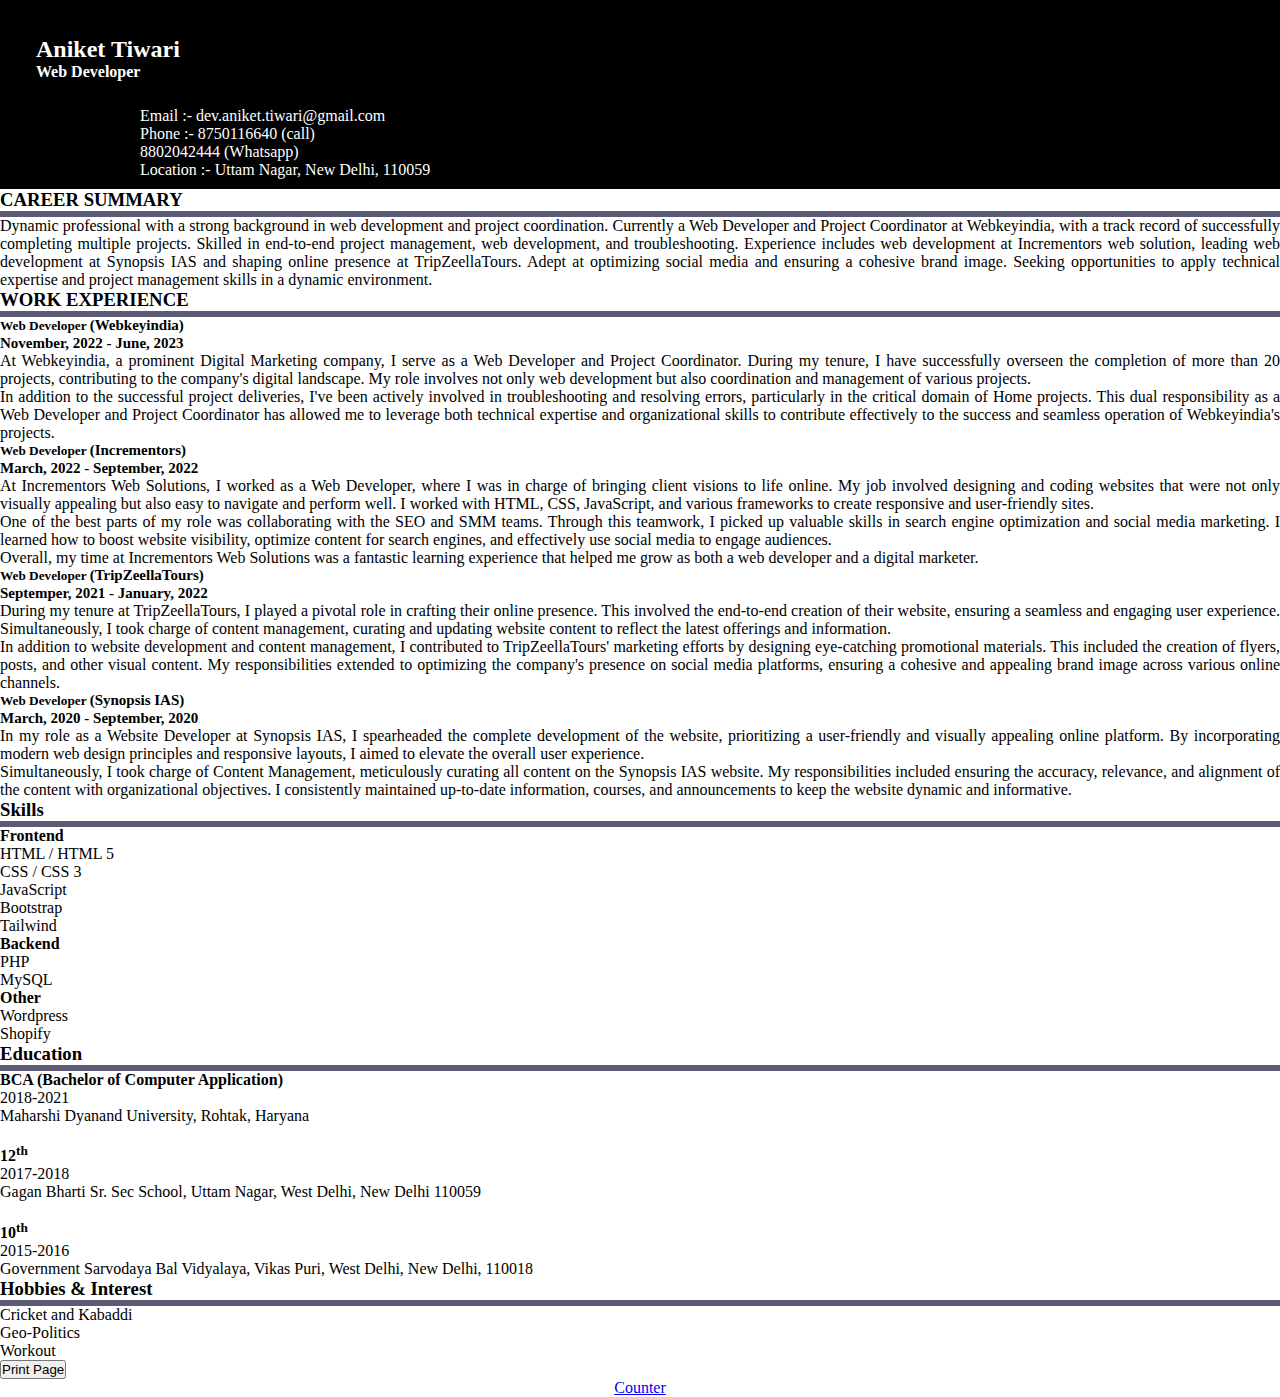
==== resume.html @ b567c7c5 "Update resume.html" ====
<!DOCTYPE html>
<html lang="en">
<head>
  <meta charset="utf-8">
  <meta name="viewport" content="width=device-width, initial-scale=1">
  <title>Aniket Tiwari Resume </title>
  <link href="https://cdn.jsdelivr.net/npm/bootstrap@5.3.2/dist/css/bootstrap.min.css" rel="stylesheet" integrity="sha384-T3c6CoIi6uLrA9TneNEoa7RxnatzjcDSCmG1MXxSR1GAsXEV/Dwwykc2MPK8M2HN" crossorigin="anonymous">
  <link rel="stylesheet" href="https://cdnjs.cloudflare.com/ajax/libs/font-awesome/6.4.2/css/all.min.css" integrity="sha512-z3gLpd7yknf1YoNbCzqRKc4qyor8gaKU1qmn+CShxbuBusANI9QpRohGBreCFkKxLhei6S9CQXFEbbKuqLg0DA==" crossorigin="anonymous" referrerpolicy="no-referrer" />
  <style type="text/css">
    * {
      margin: 0;
      padding: 0;
    }

    .primary-info {
      color: white;
      /*padding: 25px;*/
    }

 /*   .secondary-info {
      color: white;
      padding-top: 25px;
    }*/
    .header{
      background: black;
      color:white;
      padding: 10px;
    }

    ul li {
      list-style: none;
    }
    p
    {
      font-family: Georgia;
      text-align: justify;
    }
      hr
      {
        color: blue;
        border: solid #5b5b76;
      }
    
    .profile-img
    {
      width: 150px;
      height:129px;
    }
    .profile-img img {
      max-width: 100%;
      height: auto;
    }
    .work-exp span
    {
      font-weight: bold;
      font-size: 15px;
    }
    .social-media
    {
      padding-left: 20px;
      width: 140px;
    }
    .social-media i
    {
      color: white;
      margin-right: 11px;
      margin-top: 15px;

    }
    h3
    {
      font-family: agency fb;
      font-weight: bolder;
    }
    .desc
    {
      text-align: justify;
      font-style: 'Roboto', sans-serif;
    }

     @media print {
            body {
                size: ISO B3 !important; /* Set paper size to A3 */
            }

            /* Hide the print button in the PDF */
            .pbutton button, center {
                display: none !important;
            }
        }
  </style>
</head>
<body>

<div class="container">
<div style ="background:black; color:white; padding: 10px;" class="header row">
    <div class="col-6">
     <div class="left_info" style="margin: 26px;">
        <h2>Aniket Tiwari</h2>
        <h4>Web Developer</h4>
    </div>
    </div>
<div class="col-6" >
      <div style="margin-left: 130px; " class="right_info">
          <p>Email :- dev.aniket.tiwari@gmail.com</p>
          <p>Phone :- 8750116640 (call)<br>8802042444 (Whatsapp) </p>
          <p>Location :- Uttam Nagar, New Delhi, 110059</p>
      </div>
         
  </div>
      
</div>

  
    

    <div class="row mt-5">
      <div class="career-summary">
        <h3>CAREER SUMMARY</h3>
        <hr class="hr mt-2 mb-2">

        <p class="desc">
          Dynamic professional with a strong background in web development and project coordination. Currently a Web Developer and Project Coordinator at Webkeyindia, with a track record of successfully completing multiple projects. Skilled in end-to-end project management, web development, and troubleshooting. Experience includes web development at Incrementors web solution, leading web development at Synopsis IAS and shaping online presence at TripZeellaTours. Adept at optimizing social media and ensuring a cohesive brand image. Seeking opportunities to apply technical expertise and project management skills in a dynamic environment.
        </p>
        
      </div>
    </div>

    <div class="row">
      <div class="col-8">
        <div class="work-exp">
          <h3>WORK EXPERIENCE</h3>
          <hr class="hr mt-2 mb-2">

          <h5>Web Developer  <span>(Webkeyindia)</span></h5>
          <span>November, 2022 - June, 2023</span>
          <p>At Webkeyindia, a prominent Digital Marketing company, I serve as a Web Developer and Project Coordinator. During my tenure, I have successfully overseen the completion of more than 20 projects, contributing to the company's digital landscape. My role involves not only web development but also coordination and management of various projects.</p>

<p>In addition to the successful project deliveries, I've been actively involved in troubleshooting and resolving errors, particularly in the critical domain of Home projects. This dual responsibility as a Web Developer and Project Coordinator has allowed me to leverage both technical expertise and organizational skills to contribute effectively to the success and seamless operation of Webkeyindia's projects.</p>

           <h5>Web Developer  <span>(Incrementors)</span></h5>
          <span>March, 2022 - September, 2022</span>
          <p>At Incrementors Web Solutions, I worked as a Web Developer, where I was in charge of bringing client visions to life online. My job involved designing and coding websites that were not only visually appealing but also easy to navigate and perform well. I worked with HTML, CSS, JavaScript, and various frameworks to create responsive and user-friendly sites.</p>
          <p>One of the best parts of my role was collaborating with the SEO and SMM teams. Through this teamwork, I picked up valuable skills in search engine optimization and social media marketing. I learned how to boost website visibility, optimize content for search engines, and effectively use social media to engage audiences.</p>
          <p>Overall, my time at Incrementors Web Solutions was a fantastic learning experience that helped me grow as both a web developer and a digital marketer.</p>
          
           <h5>Web Developer  <span>(TripZeellaTours)</span></h5>
          <span>Septemper, 2021 - January, 2022</span>
          <p>During my tenure at TripZeellaTours, I played a pivotal role in crafting their online presence. This involved the end-to-end creation of their website, ensuring a seamless and engaging user experience. Simultaneously, I took charge of content management, curating and updating website content to reflect the latest offerings and information.</p>

<p>In addition to website development and content management, I contributed to TripZeellaTours' marketing efforts by designing eye-catching promotional materials. This included the creation of flyers, posts, and other visual content. My responsibilities extended to optimizing the company's presence on social media platforms, ensuring a cohesive and appealing brand image across various online channels.</p>

           <h5>Web Developer  <span>(Synopsis IAS)</span></h5>
          <span>March, 2020 - September, 2020</span>
          <p>In my role as a Website Developer at Synopsis IAS, I spearheaded the complete development of the website, prioritizing a user-friendly and visually appealing online platform. By incorporating modern web design principles and responsive layouts, I aimed to elevate the overall user experience.</p>

          <p>Simultaneously, I took charge of Content Management, meticulously curating all content on the Synopsis IAS website. My responsibilities included ensuring the accuracy, relevance, and alignment of the content with organizational objectives. I consistently maintained up-to-date information, courses, and announcements to keep the website dynamic and informative.</p>

        </div>
      </div>

      <div class="col-4">
        <div class="skill">
           <h3>Skills</h3>
          <hr class="hr mt-2 mb-2">
          <p>
            <span><strong>Frontend</strong></span>
            <ul>
              <li>HTML / HTML 5</li>
              <li>CSS / CSS 3</li>
              <li>JavaScript</li>
              <li>Bootstrap</li>
              <li>Tailwind</li>
            </ul>
          </p>

           <p>
            <span><strong>Backend</strong></span>
            <ul>
              <li>PHP</li>
              <li>MySQL</li>
            </ul>
          </p>

          <p>
            <span><strong>Other</strong></span>
            <ul>
              <li>Wordpress</li>
              <li>Shopify</li>
            </ul>
          </p>
        </div>
  
      <div class="education">
           <h3>Education</h3>
          <hr class="hr mt-2 mb-2">
          <p>
            <ul>

               <li>
                <strong>BCA (Bachelor of Computer Application)</strong><br>
                <span>2018-2021</span><br>
                <span>Maharshi Dyanand University, Rohtak, Haryana</span>
                

              </li>
              <br>
              <li>
                <strong>12<sup>th</sup></strong><br>
                <span>2017-2018</span><br>
                <span>Gagan Bharti Sr. Sec  School, Uttam Nagar, West Delhi, New Delhi 110059</span>


              </li>
              <br>

               <li>
                <strong>10<sup>th</sup></strong><br>
                <span>2015-2016</span><br>
                <span>Government Sarvodaya Bal Vidyalaya, Vikas Puri, West Delhi, New Delhi, 110018</span>
                

              </li>
            </ul>
          </p>
        </div>

        <div class="hobbies">
           <h3>Hobbies & Interest</h3>
          <hr class="hr mt-2 mb-2">
          <p>
            <ul>
              <li>Cricket and Kabaddi</li>
              <li>Geo-Politics</li>
              <li>Workout</li>

            </ul>
          </p>
        </div>
      </div>
    <div class="row pbutton">
        <button width="100" class="m-3 btn btn-success" onclick="printPage()">Print Page</button>
      <center>
         <a href='https://www.free-counters.org/'>Counter</a> <script type='text/javascript' src='https://www.freevisitorcounters.com/auth.php?id=b273ad660d79ee25a78fe8fd857580d0c633c90f'></script>
<script type="text/javascript" src="https://www.freevisitorcounters.com/en/home/counter/1108230/t/5"></script>
      </center>

    <script>
        function printPage() {
            window.print();
        }
    </script>
    </div>
      </div>
      </div>
      </div>
    </div>
  </div>




<script src="https://cdn.jsdelivr.net/npm/bootstrap@5.3.2/dist/js/bootstrap.bundle.min.js" integrity="sha384-C6RzsynM9kWDrMNeT87bh95OGNyZPhcTNXj1NW7RuBCsyN/o0jlpcV8Qyq46cDfL" crossorigin="anonymous"></script>
</body>
</html>
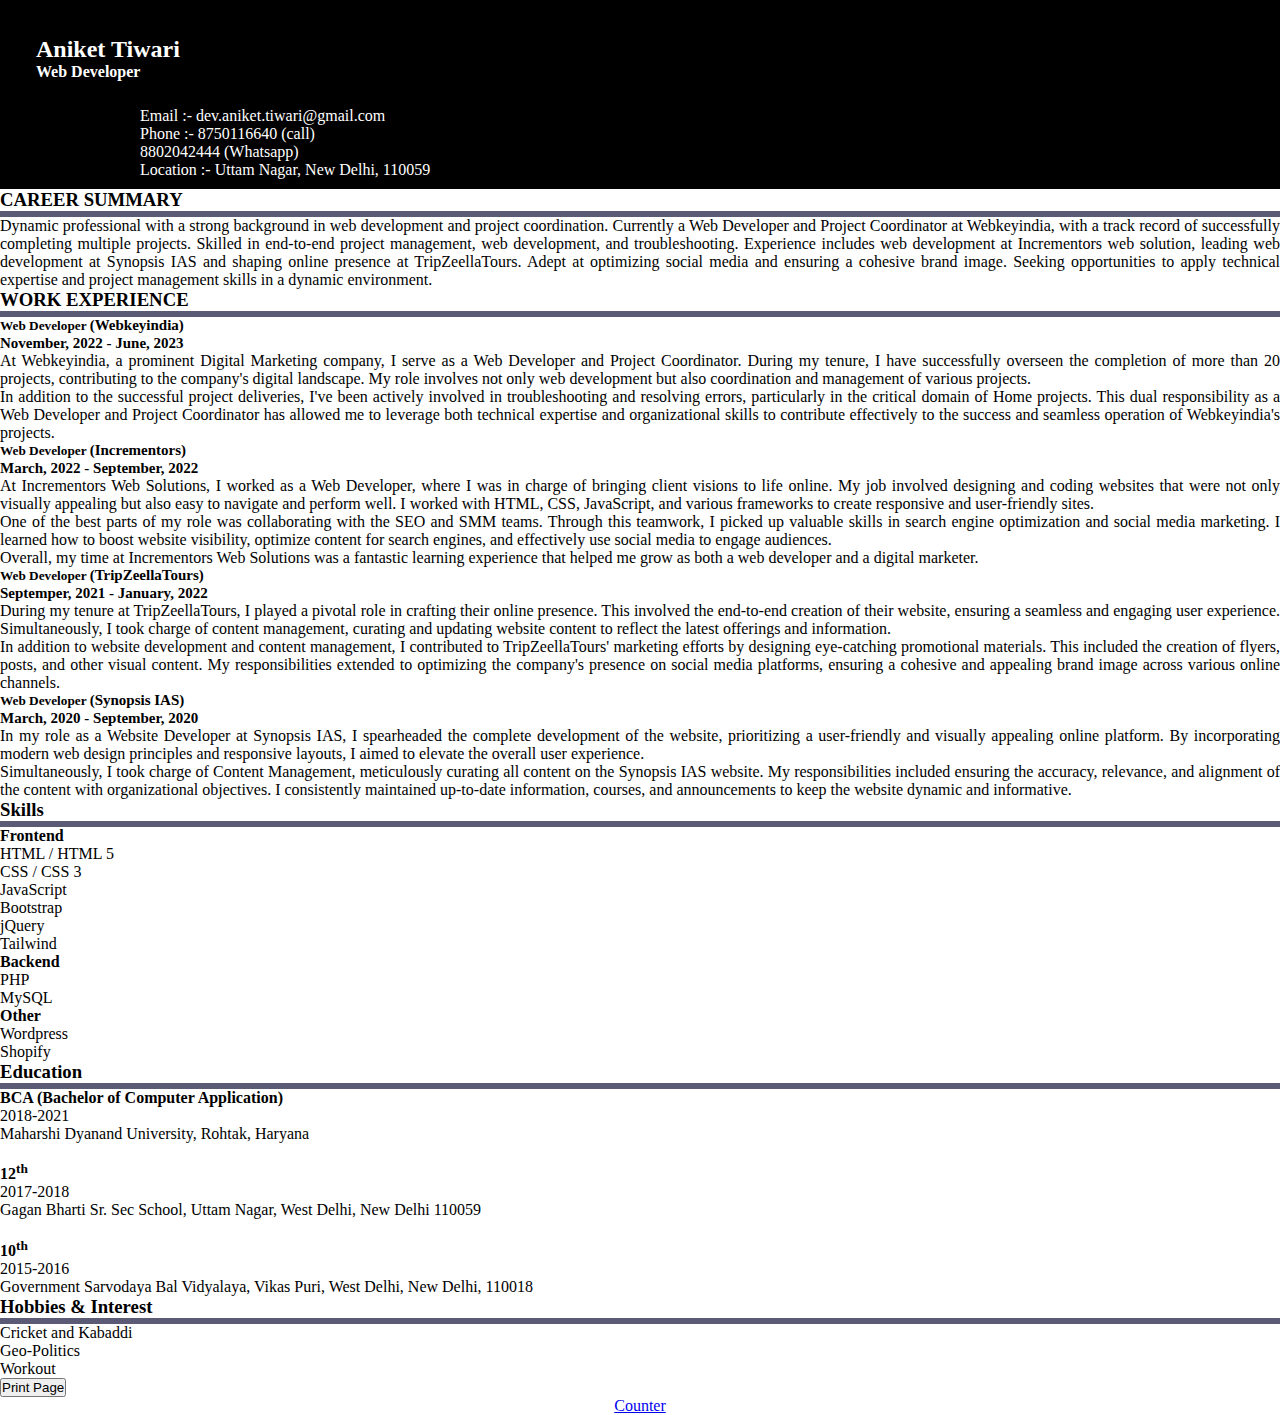
==== commit 7ad2ad8c: "Update resume.html" ====
--- a/resume.html
+++ b/resume.html
@@ -170,6 +170,7 @@
               <li>CSS / CSS 3</li>
               <li>JavaScript</li>
               <li>Bootstrap</li>
+              <li>jQuery</li>
               <li>Tailwind</li>
             </ul>
           </p>
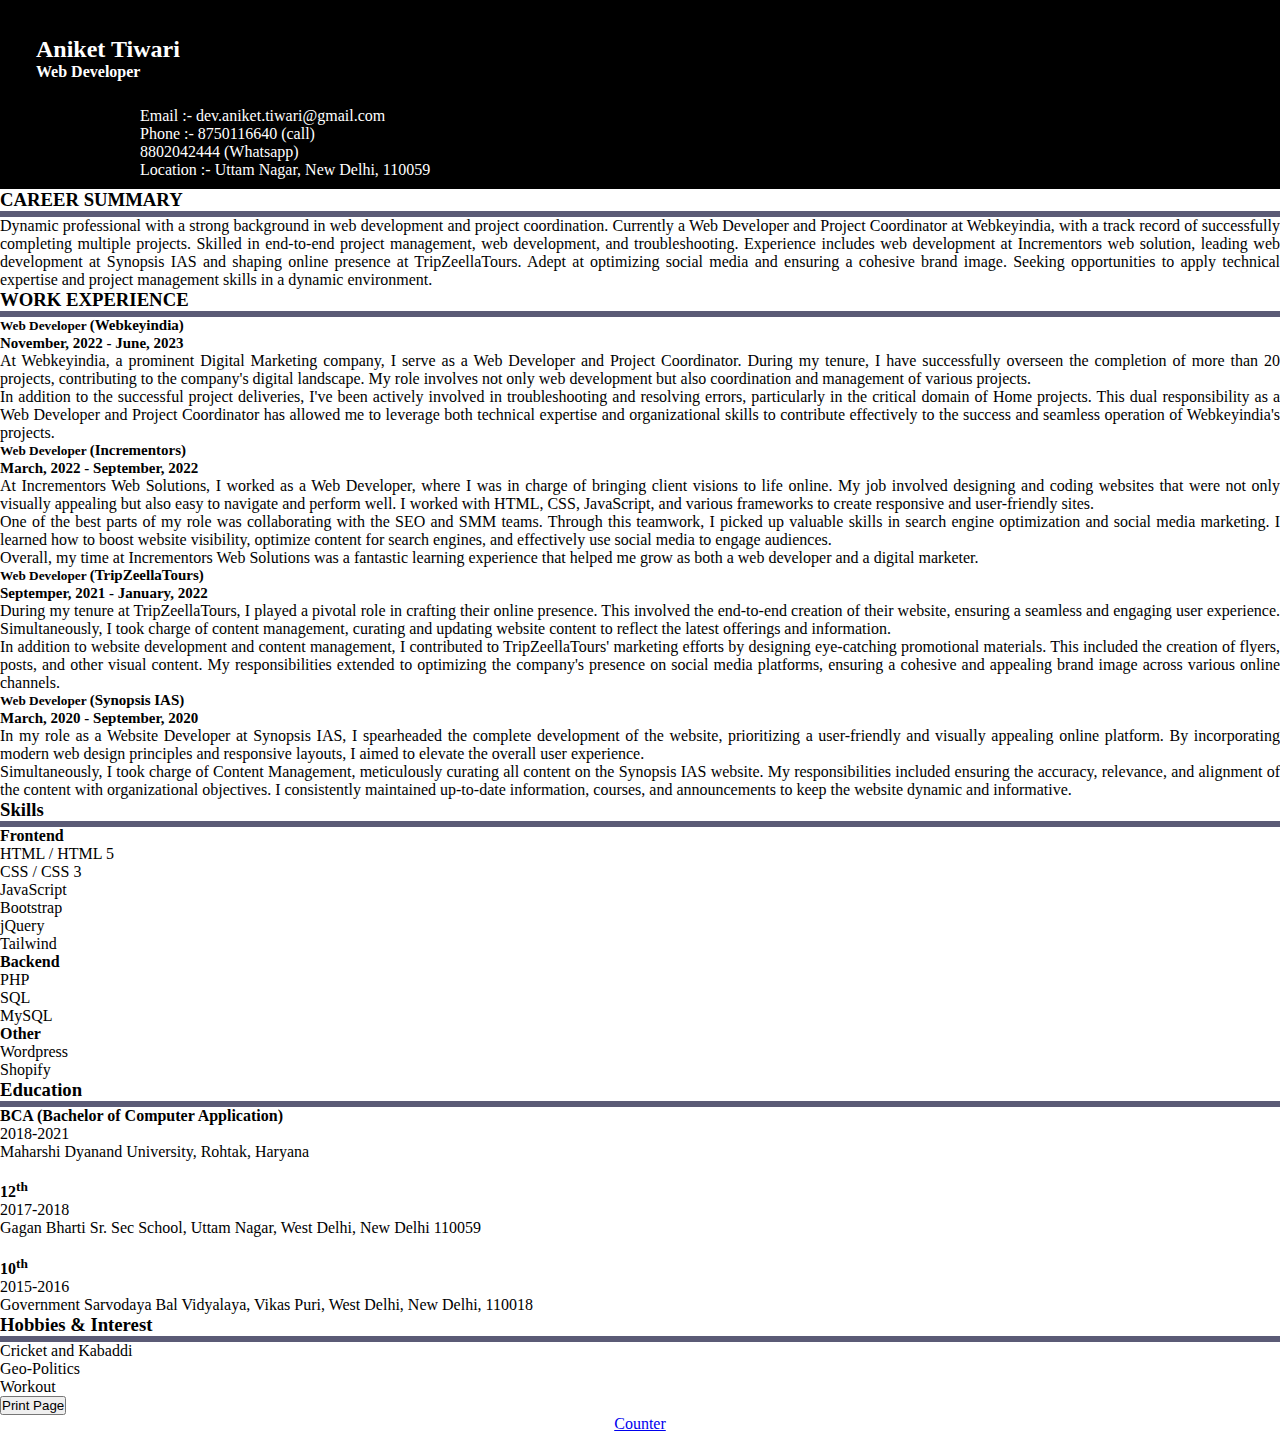
==== commit adbd6396: "Update resume.html" ====
--- a/resume.html
+++ b/resume.html
@@ -179,6 +179,7 @@
             <span><strong>Backend</strong></span>
             <ul>
               <li>PHP</li>
+              <li>SQL</li>
               <li>MySQL</li>
             </ul>
           </p>
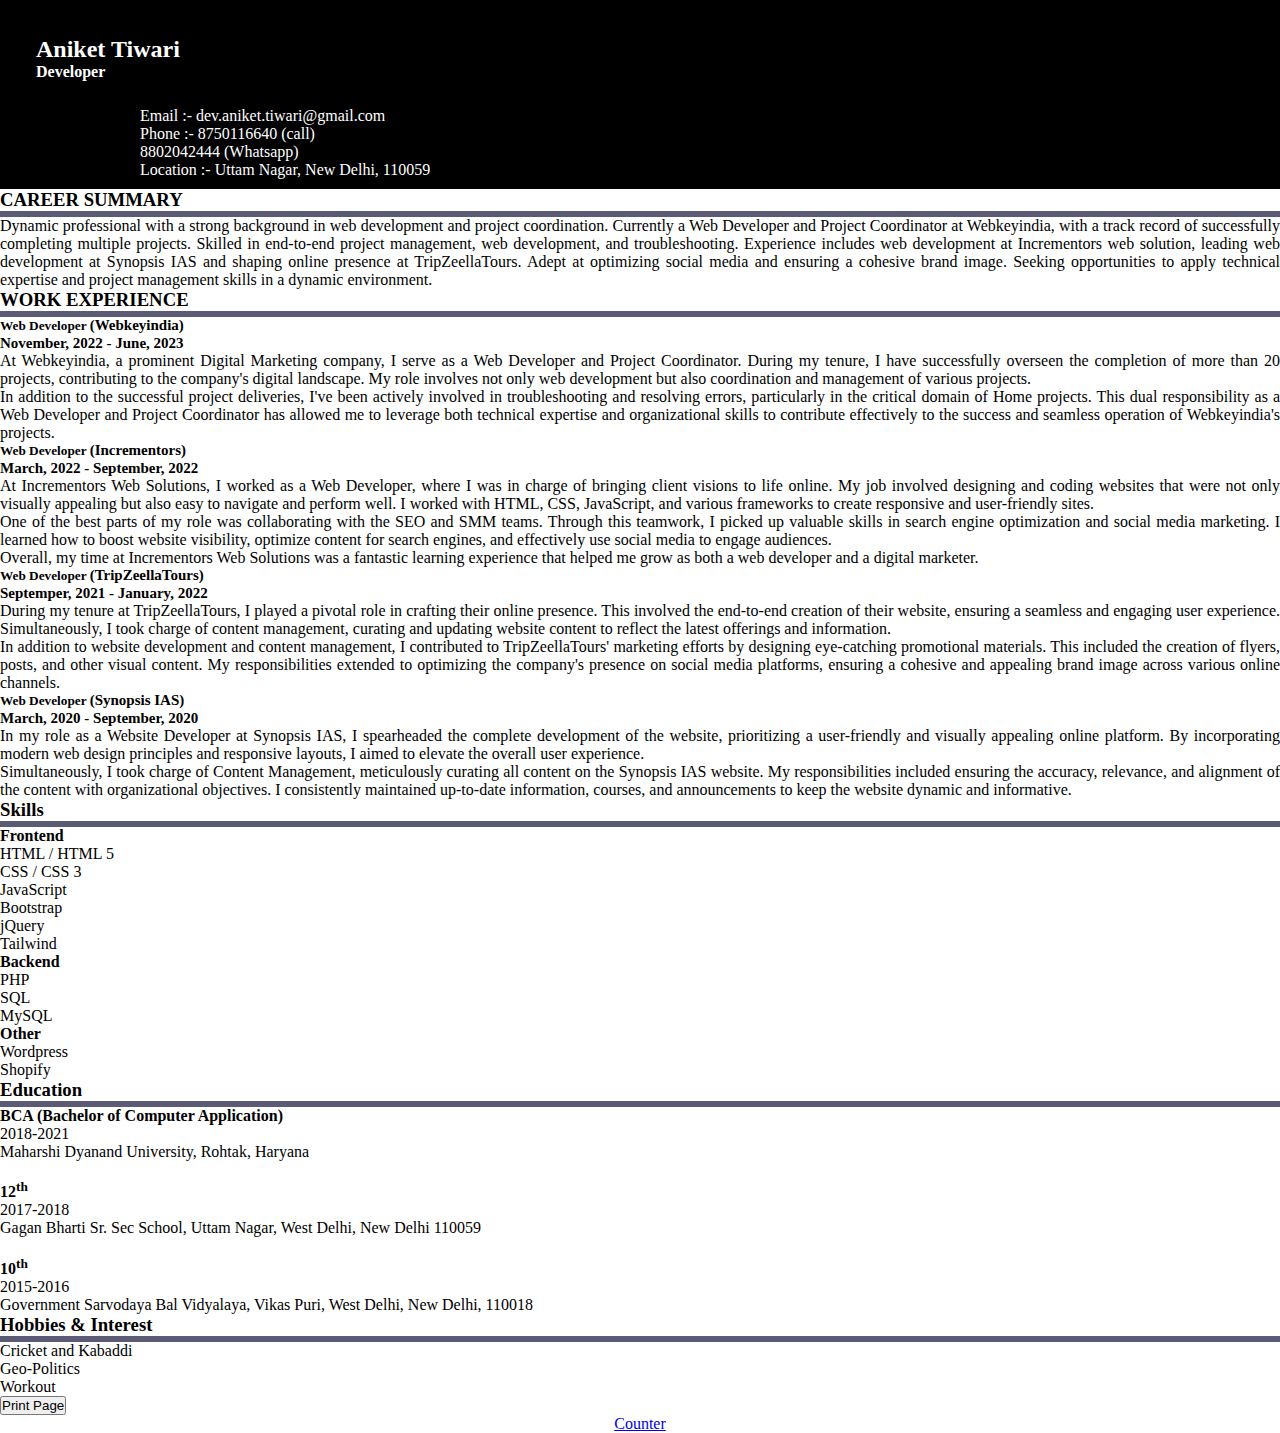
==== commit 3c1f1e84: "Update resume.html" ====
--- a/resume.html
+++ b/resume.html
@@ -97,7 +97,7 @@
     <div class="col-6">
      <div class="left_info" style="margin: 26px;">
         <h2>Aniket Tiwari</h2>
-        <h4>Web Developer</h4>
+        <h4>Developer</h4>
     </div>
     </div>
 <div class="col-6" >
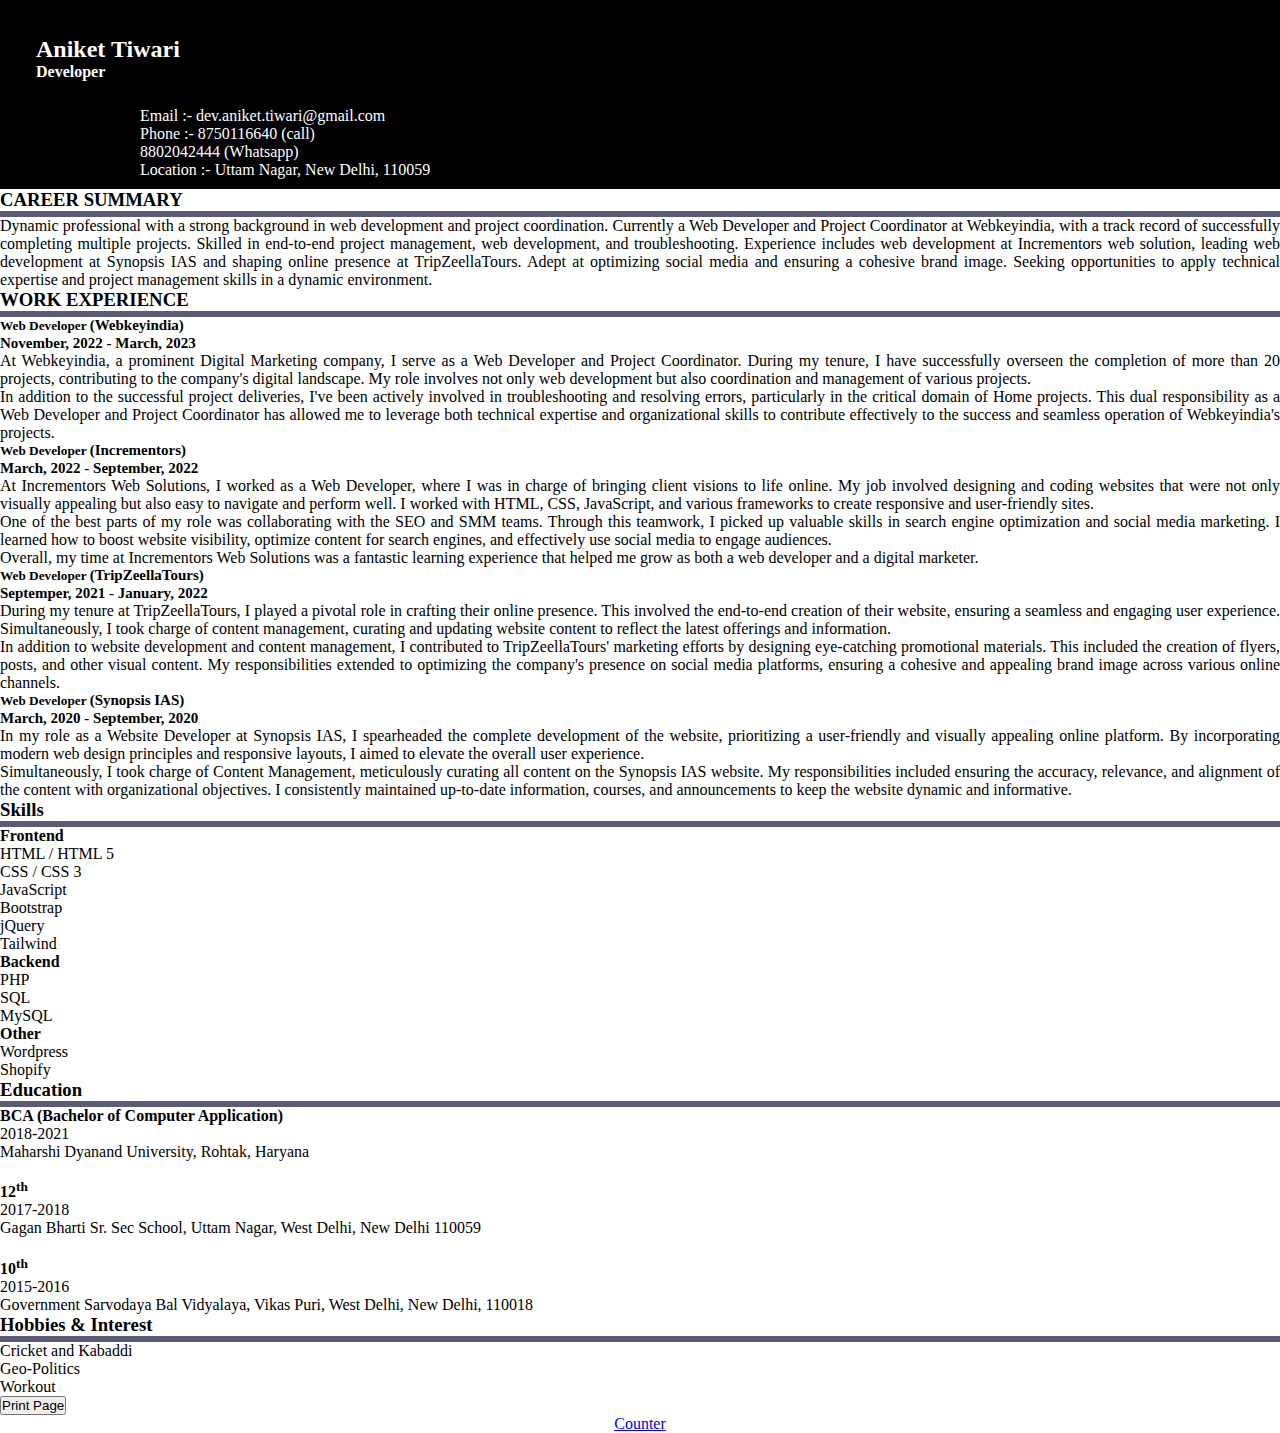
==== commit 654e1fa8: "Update resume.html" ====
--- a/resume.html
+++ b/resume.html
@@ -133,7 +133,7 @@
           <hr class="hr mt-2 mb-2">
 
           <h5>Web Developer  <span>(Webkeyindia)</span></h5>
-          <span>November, 2022 - June, 2023</span>
+          <span>November, 2022 - March, 2023</span>
           <p>At Webkeyindia, a prominent Digital Marketing company, I serve as a Web Developer and Project Coordinator. During my tenure, I have successfully overseen the completion of more than 20 projects, contributing to the company's digital landscape. My role involves not only web development but also coordination and management of various projects.</p>
 
 <p>In addition to the successful project deliveries, I've been actively involved in troubleshooting and resolving errors, particularly in the critical domain of Home projects. This dual responsibility as a Web Developer and Project Coordinator has allowed me to leverage both technical expertise and organizational skills to contribute effectively to the success and seamless operation of Webkeyindia's projects.</p>
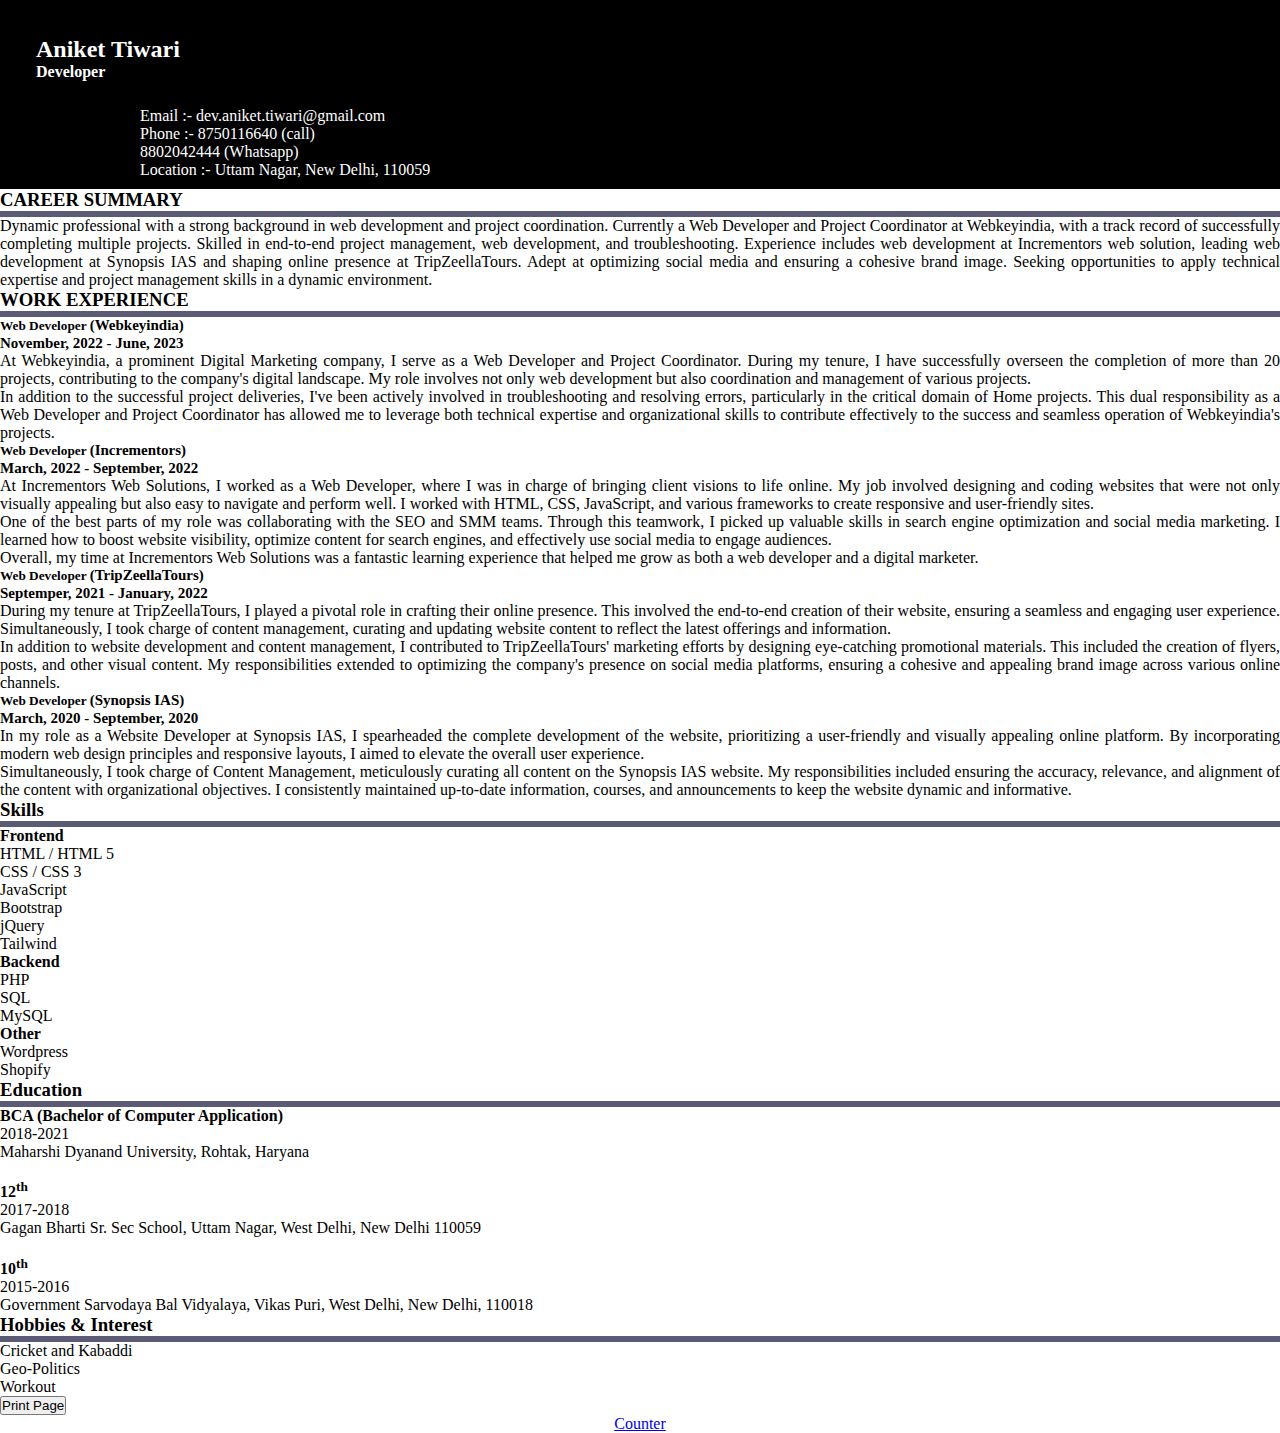
==== commit e8a6f182: "Update resume.html" ====
--- a/resume.html
+++ b/resume.html
@@ -133,7 +133,7 @@
           <hr class="hr mt-2 mb-2">
 
           <h5>Web Developer  <span>(Webkeyindia)</span></h5>
-          <span>November, 2022 - March, 2023</span>
+          <span>November, 2022 - June, 2023</span>
           <p>At Webkeyindia, a prominent Digital Marketing company, I serve as a Web Developer and Project Coordinator. During my tenure, I have successfully overseen the completion of more than 20 projects, contributing to the company's digital landscape. My role involves not only web development but also coordination and management of various projects.</p>
 
 <p>In addition to the successful project deliveries, I've been actively involved in troubleshooting and resolving errors, particularly in the critical domain of Home projects. This dual responsibility as a Web Developer and Project Coordinator has allowed me to leverage both technical expertise and organizational skills to contribute effectively to the success and seamless operation of Webkeyindia's projects.</p>
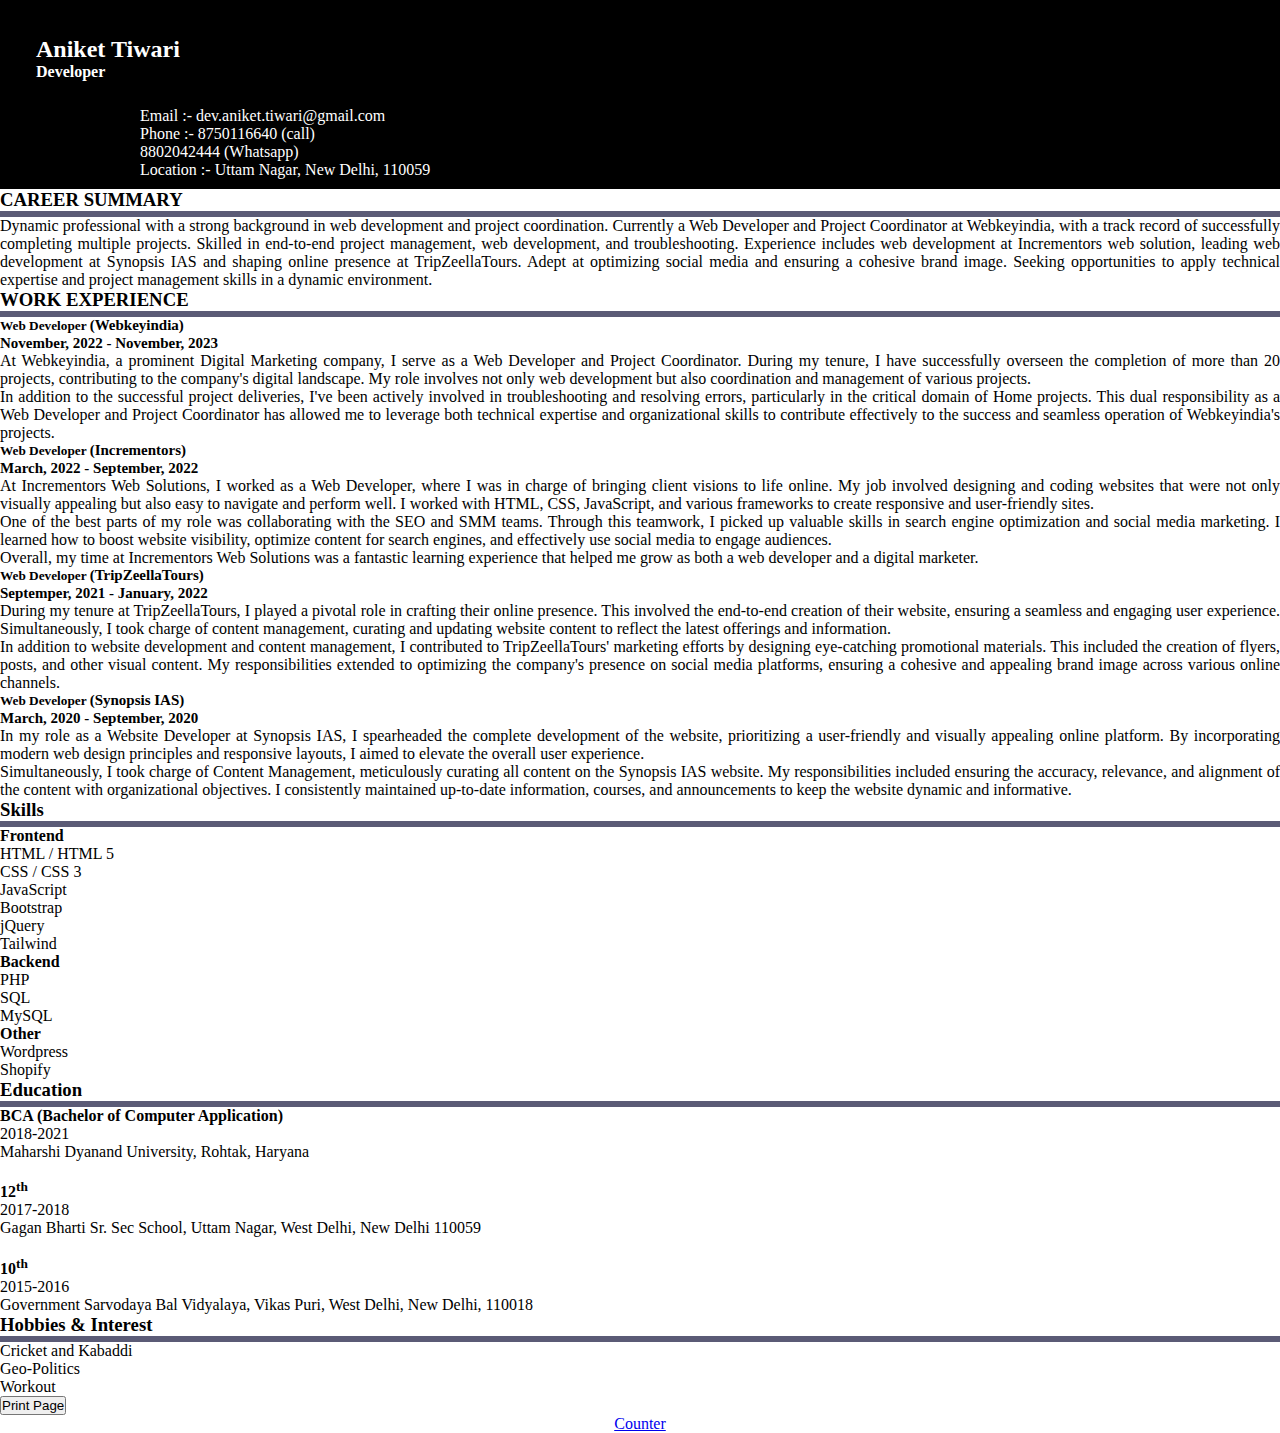
==== commit e48fecba: "Update resume.html" ====
--- a/resume.html
+++ b/resume.html
@@ -133,7 +133,7 @@
           <hr class="hr mt-2 mb-2">
 
           <h5>Web Developer  <span>(Webkeyindia)</span></h5>
-          <span>November, 2022 - June, 2023</span>
+          <span>November, 2022 - November, 2023</span>
           <p>At Webkeyindia, a prominent Digital Marketing company, I serve as a Web Developer and Project Coordinator. During my tenure, I have successfully overseen the completion of more than 20 projects, contributing to the company's digital landscape. My role involves not only web development but also coordination and management of various projects.</p>
 
 <p>In addition to the successful project deliveries, I've been actively involved in troubleshooting and resolving errors, particularly in the critical domain of Home projects. This dual responsibility as a Web Developer and Project Coordinator has allowed me to leverage both technical expertise and organizational skills to contribute effectively to the success and seamless operation of Webkeyindia's projects.</p>
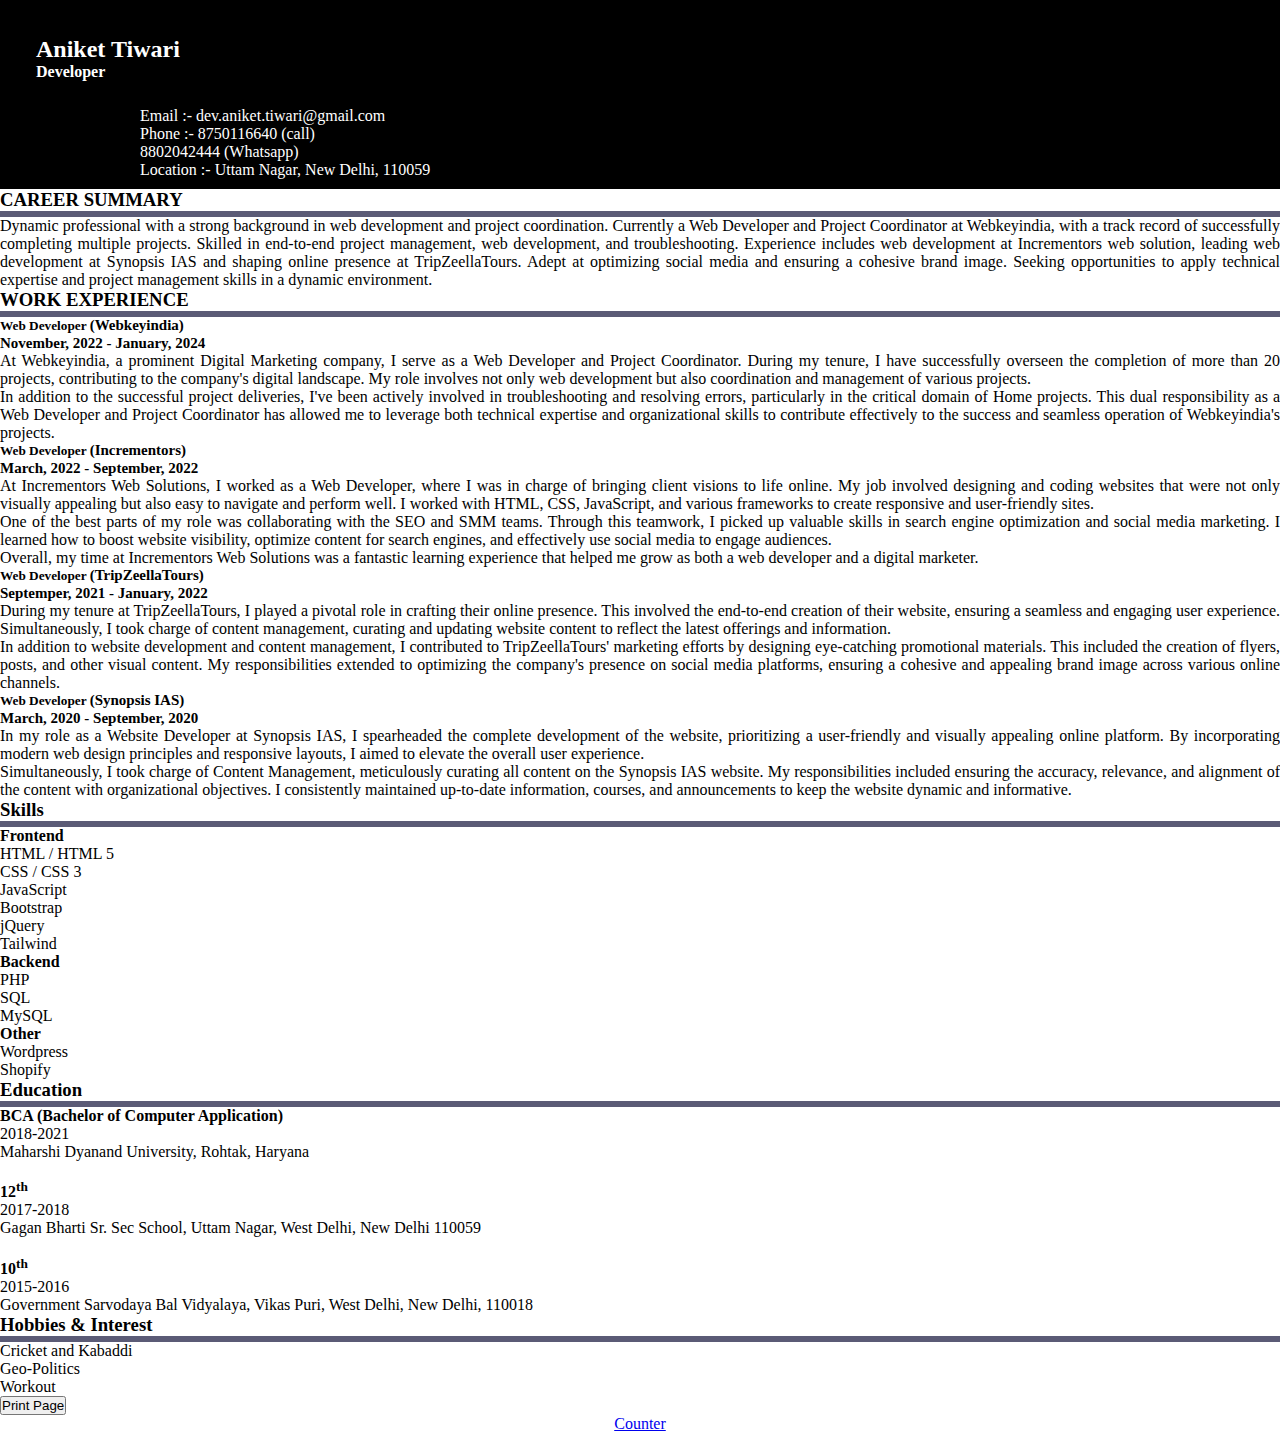
==== commit 5de4a5c4: "Update resume.html" ====
--- a/resume.html
+++ b/resume.html
@@ -133,7 +133,7 @@
           <hr class="hr mt-2 mb-2">
 
           <h5>Web Developer  <span>(Webkeyindia)</span></h5>
-          <span>November, 2022 - November, 2023</span>
+          <span>November, 2022 - January, 2024</span>
           <p>At Webkeyindia, a prominent Digital Marketing company, I serve as a Web Developer and Project Coordinator. During my tenure, I have successfully overseen the completion of more than 20 projects, contributing to the company's digital landscape. My role involves not only web development but also coordination and management of various projects.</p>
 
 <p>In addition to the successful project deliveries, I've been actively involved in troubleshooting and resolving errors, particularly in the critical domain of Home projects. This dual responsibility as a Web Developer and Project Coordinator has allowed me to leverage both technical expertise and organizational skills to contribute effectively to the success and seamless operation of Webkeyindia's projects.</p>
